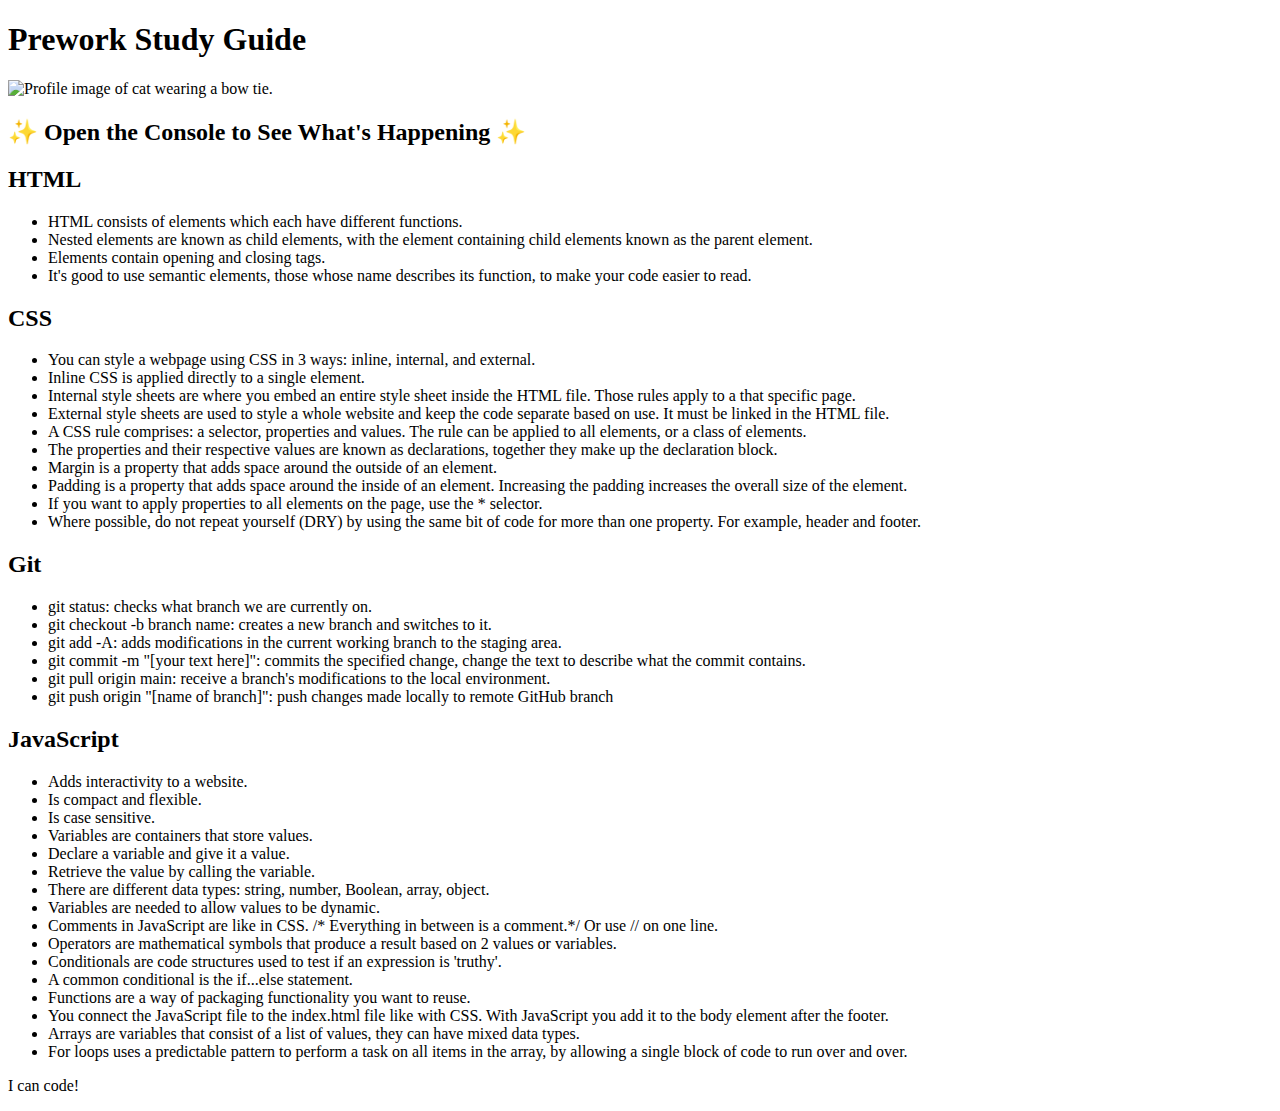
==== index.html @ 052ab2db "file location update" ====
<!DOCTYPE html>
<html lang="en">
  <head>
    <meta charset="UTF-8" />
    <meta http-equiv="X-UA-Compatible" content="IE=edge" />
    <meta name="viewport" content="width=device-width, initial-scale=1.0" />
    <title>Prework Study Guide</title>
    <link rel="stylesheet" href="./assets/style.css" />
  </head>
  <body>
    <header id="top">
      <h1>Prework Study Guide</h1>
      <img src="./assets/bowtie-cat.png" alt="Profile image of cat wearing a bow tie." />
      <h2>✨ Open the Console to See What's Happening ✨</h2>
    </header>
    <main>
      <section class="card" id="html-section">
        <h2>HTML</h2>
        <ul>
          <li>HTML consists of elements which each have different functions.</li>
          <li>Nested elements are known as child elements, with the element containing child elements known as the parent element.</li>
          <li>Elements contain opening and closing tags.</li>
          <li>It's good to use semantic elements, those whose name describes its function, to make your code easier to read.</li>
        </ul>
      </section>
      <section class="card" id="css-section">
        <h2>CSS</h2>
        <ul>
          <li>You can style a webpage using CSS in 3 ways: inline, internal, and external.</li>
          <li>Inline CSS is applied directly to a single element.</li>
          <li>Internal style sheets are where you embed an entire style sheet inside the HTML file. Those rules apply to a that specific page.</li>
          <li>External style sheets are used to style a whole website and keep the code separate based on use. It must be linked in the HTML file.</li>
          <li>A CSS rule comprises: a selector, properties and values. The rule can be applied to all elements, or a class of elements.</li>
          <li>The properties and their respective values are known as declarations, together they make up the declaration block.</li>
          <li>Margin is a property that adds space around the outside of an element.</li>
          <li>Padding is a property that adds space around the inside of an element. Increasing the padding increases the overall size of the element.</li>
          <li>If you want to apply properties to all elements on the page, use the * selector.</li>
          <li>Where possible, do not repeat yourself (DRY) by using the same bit of code for more than one property. For example, header and footer.</li>
        </ul>
      </section>
      <section class="card" id="git-section">
        <h2>Git</h2>
        <ul>
          <li>git status: checks what branch we are currently on.</li>
          <li>git checkout -b branch name: creates a new branch and switches to it.</li>
          <li>git add -A: adds modifications in the current working branch to the staging area.</li>
          <li>git commit -m "[your text here]": commits the specified change, change the text to describe what the commit contains.</li>
          <li>git pull origin main: receive a branch's modifications to the local environment.</li>
          <li>git push origin "[name of branch]": push changes made locally to remote GitHub branch</li>
        </ul>
      </section>
      <section class="card" id="javascript-section">
        <h2>JavaScript</h2>
        <ul>
          <li>Adds interactivity to a website.</li>
          <li>Is compact and flexible.</li>
          <li>Is case sensitive.</li>
          <li>Variables are containers that store values.</li>
          <li>Declare a variable and give it a value.</li>
          <li>Retrieve the value by calling the variable.</li>
          <li>There are different data types: string, number, Boolean, array, object.</li>
          <li>Variables are needed to allow values to be dynamic.</li>
          <li>Comments in JavaScript are like in CSS. /* Everything in between is a comment.*/ Or use // on one line.</li>
          <li>Operators are mathematical symbols that produce a result based on 2 values or variables.</li>
          <li>Conditionals are code structures used to test if an expression is 'truthy'.</li>
          <li>A common conditional is the if...else statement.</li>
          <li>Functions are a way of packaging functionality you want to reuse.</li>
          <li>You connect the JavaScript file to the index.html file like with CSS. With JavaScript you add it to the body element after the footer.</li>
          <li>Arrays are variables that consist of a list of values, they can have mixed data types.</li>
          <li>For loops uses a predictable pattern to perform a task on all items in the array, by allowing a single block of code to run over and over.</li>
        </ul>
      </section>
    </main>

    <footer>
      <p>I can code!</p>
    </footer>
    <script src="./assets/script.js">
    </script>
  </body>
</html>
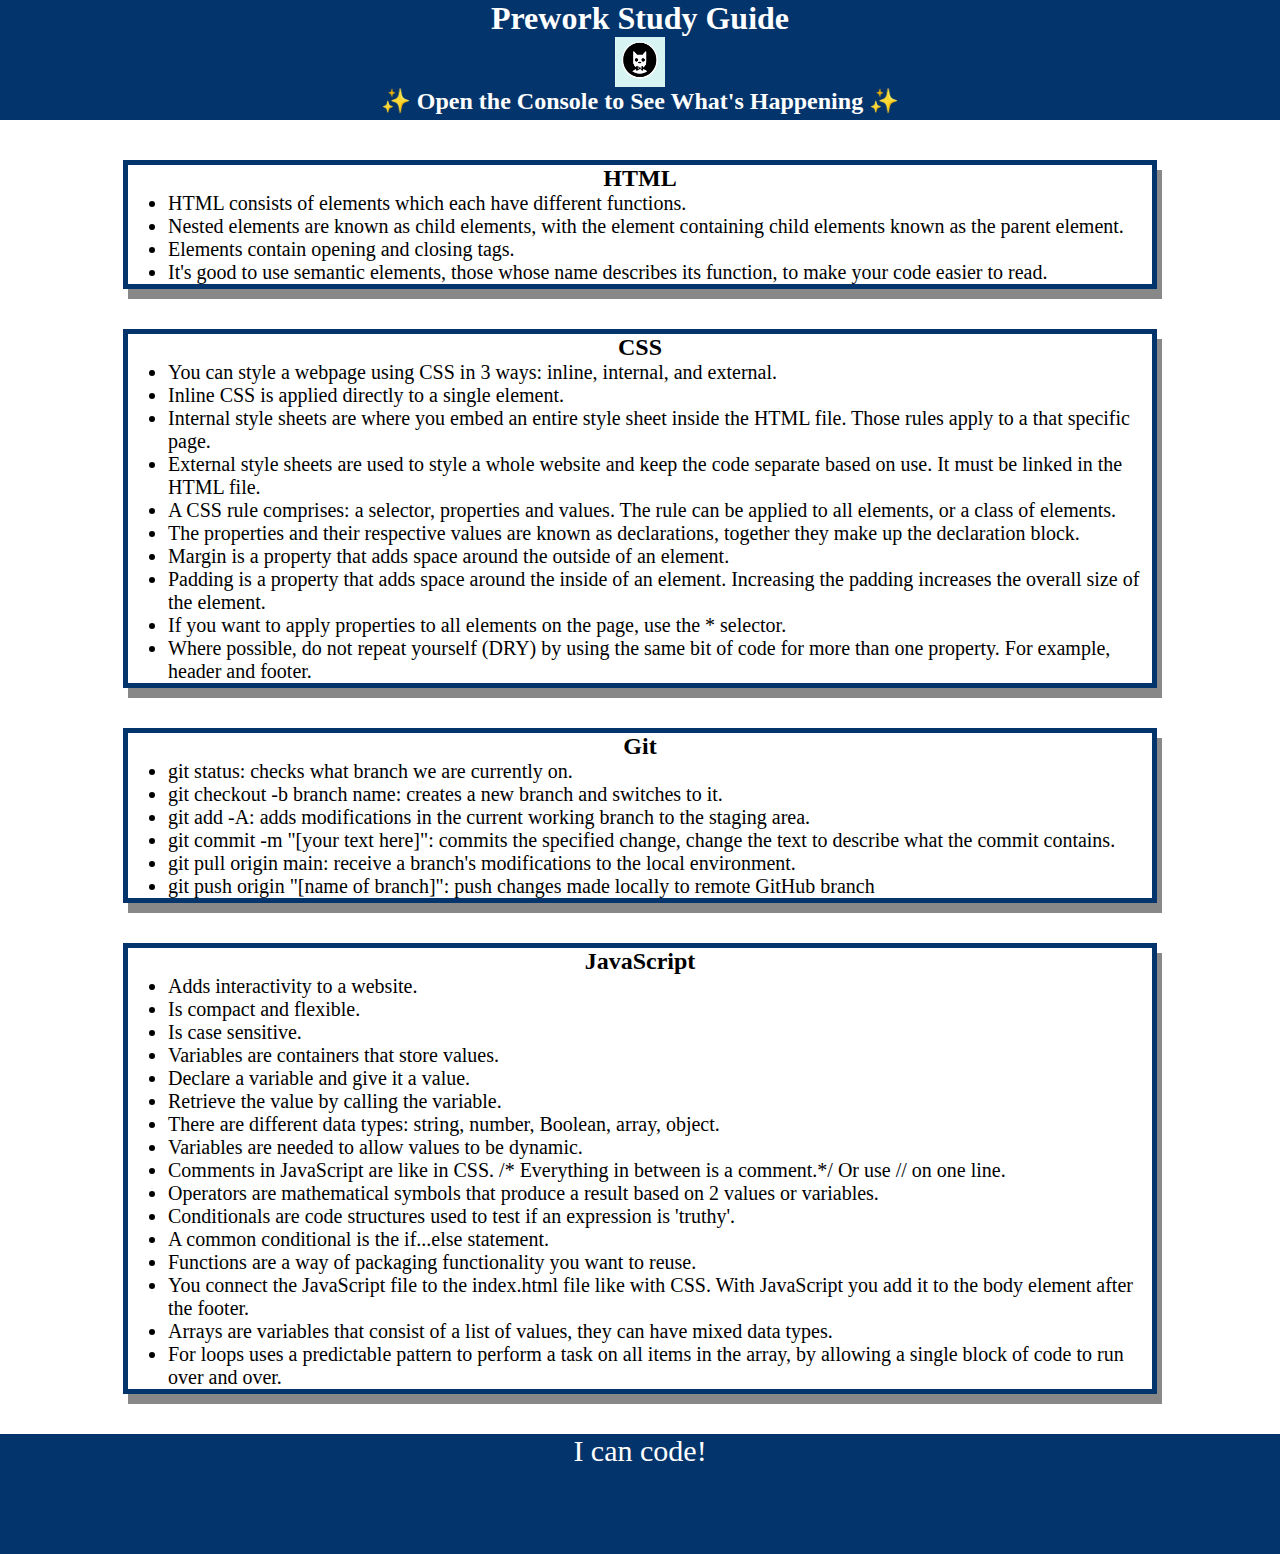
==== commit cad2f387: "Updated CSS and JS file references" ====
--- a/index.html
+++ b/index.html
@@ -5,12 +5,12 @@
     <meta http-equiv="X-UA-Compatible" content="IE=edge" />
     <meta name="viewport" content="width=device-width, initial-scale=1.0" />
     <title>Prework Study Guide</title>
-    <link rel="stylesheet" href="./assets/style.css" />
+    <link rel="stylesheet" href="./style.css" />
   </head>
   <body>
     <header id="top">
       <h1>Prework Study Guide</h1>
-      <img src="./assets/bowtie-cat.png" alt="Profile image of cat wearing a bow tie." />
+      <img src="./bowtie-cat.png" alt="Profile image of cat wearing a bow tie." />
       <h2>✨ Open the Console to See What's Happening ✨</h2>
     </header>
     <main>
@@ -75,7 +75,7 @@
     <footer>
       <p>I can code!</p>
     </footer>
-    <script src="./assets/script.js">
+    <script src="./script.js">
     </script>
   </body>
 </html>
--- a/style.css
+++ b/style.css
@@ -0,0 +1,36 @@
+* {
+    margin: 0;
+    padding: 0;
+}
+header,
+footer {
+    width: 100%;
+    height: 120px;
+    background-color: rgb(3, 52, 107);
+    color: white;
+}
+h1,
+h2 {
+    text-align: center;
+}
+img {
+    display: block;
+    height: 50px;
+    width: 50px;
+    margin-left: auto;
+    margin-right: auto;
+}
+ul {
+    padding-left: 40px;
+    font-size: 20px;
+}
+p {
+    text-align: center;
+    font-size: 30px;
+}
+.card {
+    width: 80%;
+    margin: 40px auto;
+    border: 5px solid rgb(3, 52, 107);
+    box-shadow: 5px 10px #888888;
+  }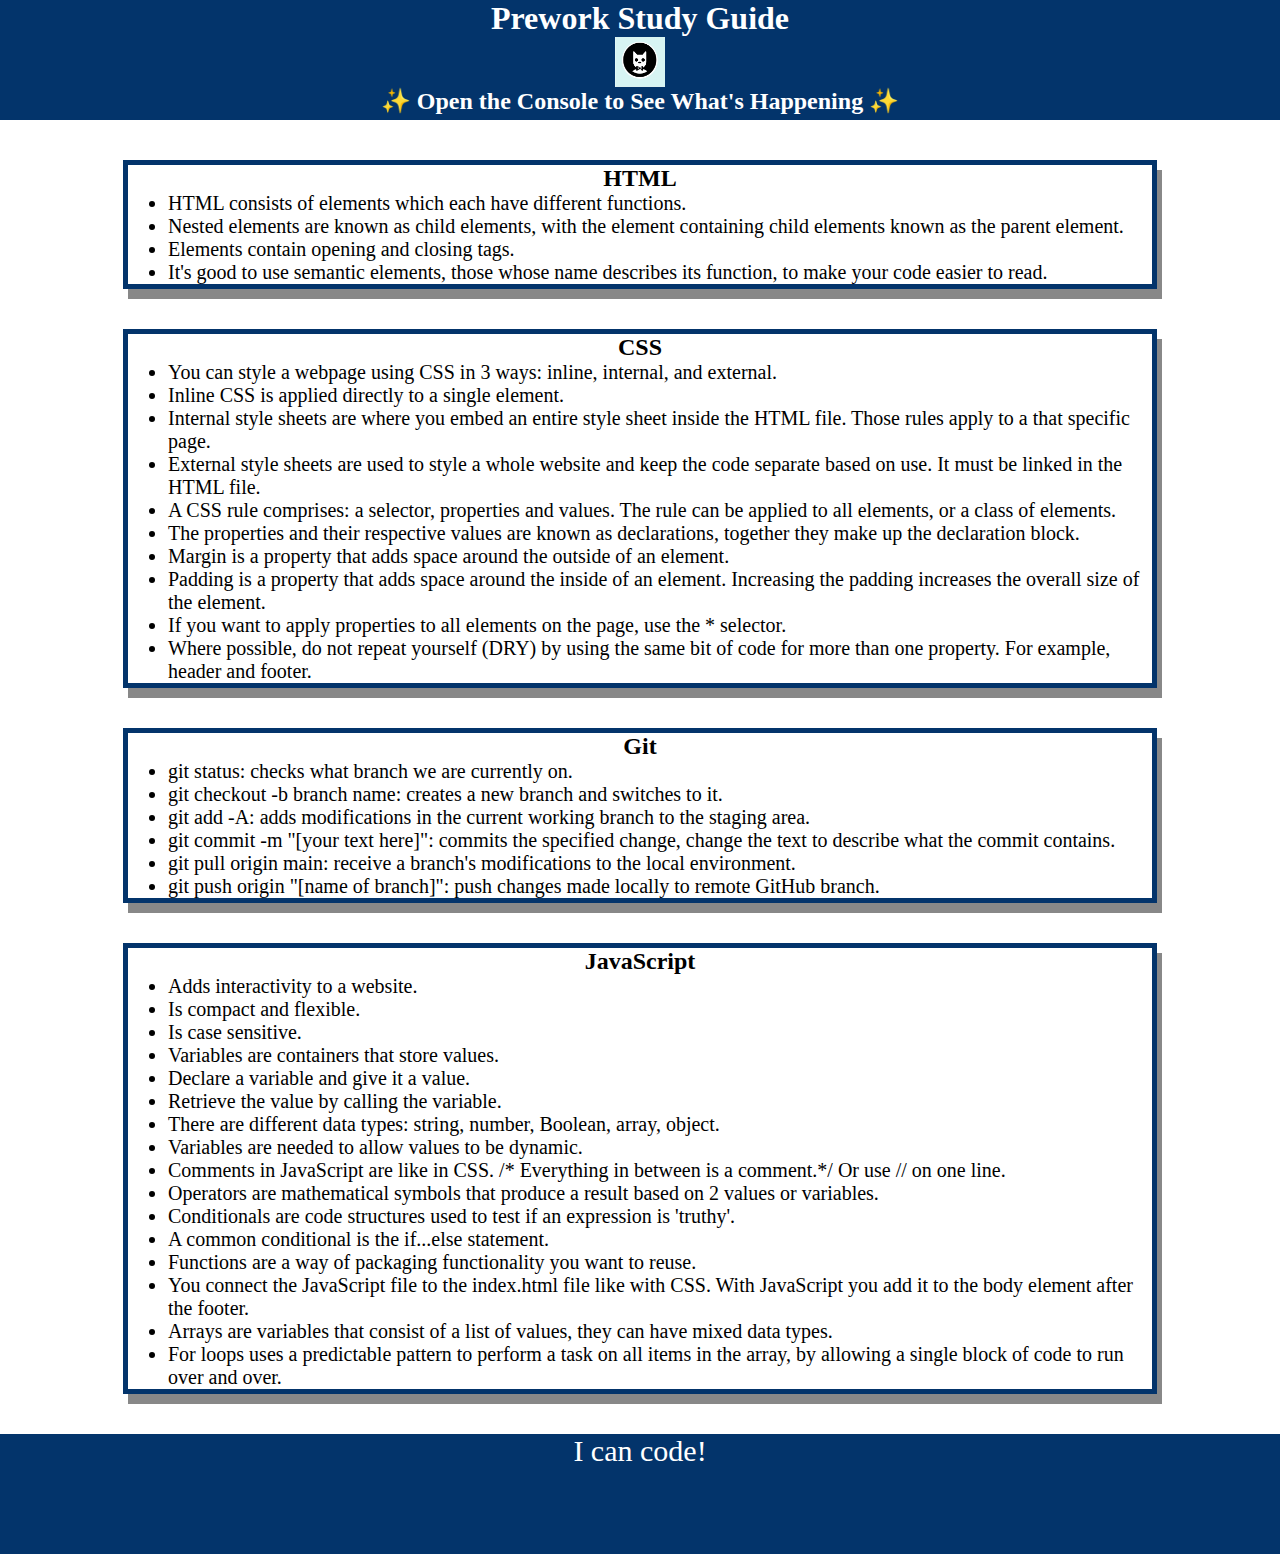
==== commit a8a83009: "Add missing ." ====
--- a/index.html
+++ b/index.html
@@ -5,12 +5,12 @@
     <meta http-equiv="X-UA-Compatible" content="IE=edge" />
     <meta name="viewport" content="width=device-width, initial-scale=1.0" />
     <title>Prework Study Guide</title>
-    <link rel="stylesheet" href="./style.css" />
+    <link rel="stylesheet" href="style.css" />
   </head>
   <body>
     <header id="top">
       <h1>Prework Study Guide</h1>
-      <img src="./bowtie-cat.png" alt="Profile image of cat wearing a bow tie." />
+      <img src="bowtie-cat.png" alt="Profile image of cat wearing a bow tie." />
       <h2>✨ Open the Console to See What's Happening ✨</h2>
     </header>
     <main>
@@ -46,7 +46,7 @@
           <li>git add -A: adds modifications in the current working branch to the staging area.</li>
           <li>git commit -m "[your text here]": commits the specified change, change the text to describe what the commit contains.</li>
           <li>git pull origin main: receive a branch's modifications to the local environment.</li>
-          <li>git push origin "[name of branch]": push changes made locally to remote GitHub branch</li>
+          <li>git push origin "[name of branch]": push changes made locally to remote GitHub branch.</li>
         </ul>
       </section>
       <section class="card" id="javascript-section">
@@ -75,7 +75,7 @@
     <footer>
       <p>I can code!</p>
     </footer>
-    <script src="./script.js">
+    <script src="script.js">
     </script>
   </body>
 </html>
